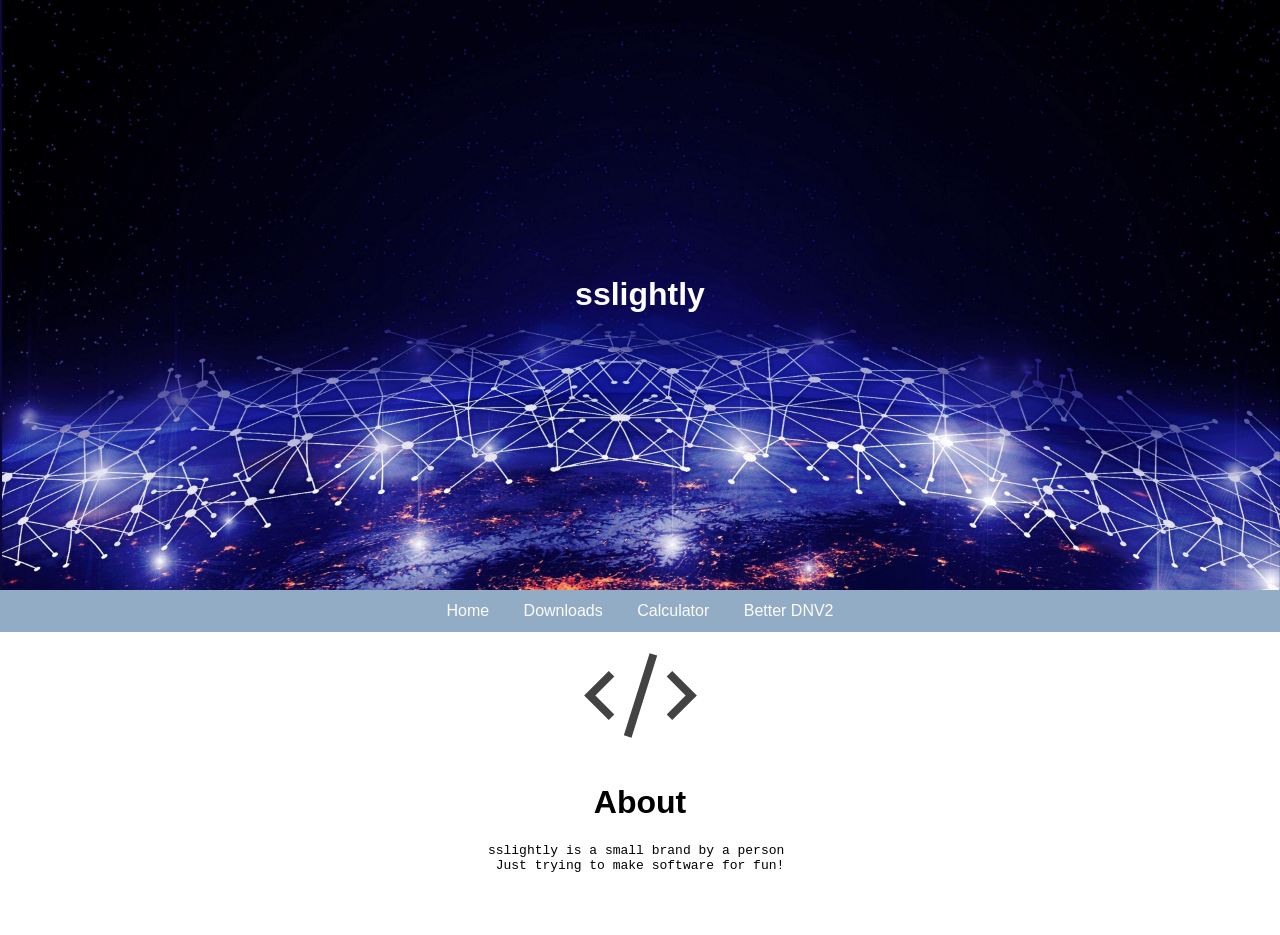
==== index.html @ 6f0f98a3 "Update to different style." ====
<!DOCTYPE html>
<html lang="en">
<head>
    <meta charset="UTF-8">
    <meta name="viewport" content="width=device-width, initial-scale=1.0">
    <title>Sslightly</title>
    <link rel="stylesheet" href="style.css">
</head>
<body>
    <header>
       
        <h1>sslightly</h1>
    </header>
     <nav>
        <a href="#">Home</a>
        <a href="download/software/index.html">Downloads</a>
        <a href="tools/calc.html">Calculator</a>
        <a href="assets/DNV2_BETTER.html">Better DNV2</a>

    </nav>

    <main>
        
        <div>

        <img src="assets/code_xml_128dp_434343_FILL0_wght400_GRAD0_opsz48.svg" width="127">
        <h1>About</h1>
        <pre>
sslightly is a small brand by a person 
Just trying to make software for fun!
<iframe src="//incr.easrng.net/badge?key=sslightly" style="background: url(//incr.easrng.net/bg.gif)" title="increment badge" width="88" height="31" frameborder="0"></iframe>
        </pre>

        </div>

    </main>
</body>
</html>
---- style.css ----
body{
    margin: 0;
    font-family: Arial, sans-serif;
    text-align: center;
}
nav{
    background-color: #93acc5;
    padding: 12px 0;
}
nav a{
    color: #fcfcfc;
    text-decoration: none;
    margin: 0 15px;
}
nav a:hover{
    text-decoration: underline;
    cursor: pointer;
}

header{
    background-color: #f8f9fa;
    color: #fcfcfc;
    padding: 255px;
    text-align: center;
    background-image: url('assets/header-bg.jpg');
    background-size: cover;
    background-position: center;
}
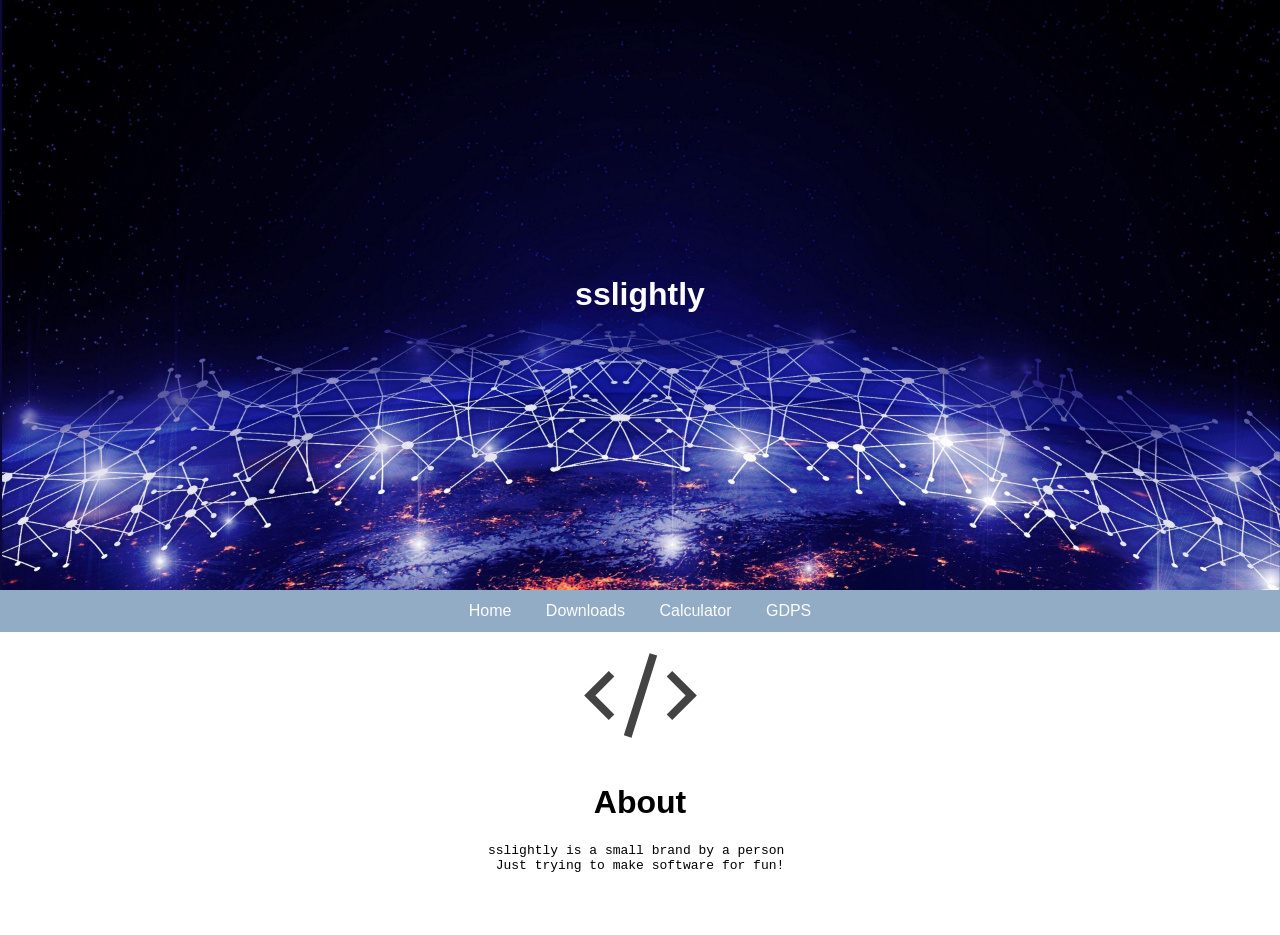
==== commit 1e7fe149: "gdps add link y" ====
--- a/index.html
+++ b/index.html
@@ -15,7 +15,7 @@
         <a href="#">Home</a>
         <a href="download/software/index.html">Downloads</a>
         <a href="tools/calc.html">Calculator</a>
-        <a href="assets/DNV2_BETTER.html">Better DNV2</a>
+        <a href="https://drive.google.com/drive/folders/13xNEasB_2h94jiF8UykU12OQl-VZ2p6b?usp=sharing">GDPS</a>
 
     </nav>
 
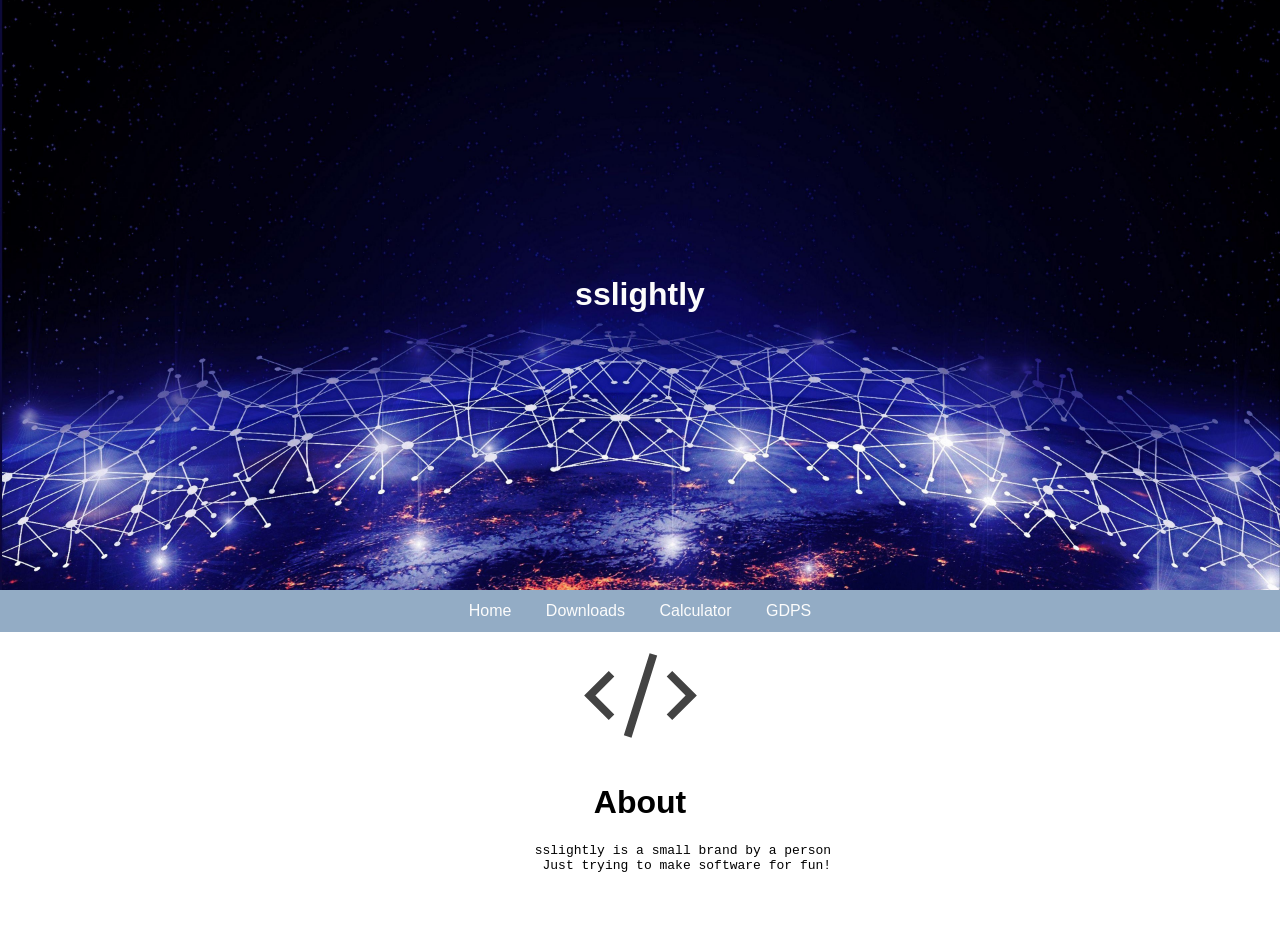
==== commit 750d6d69: "basic fixes xd" ====
--- a/index.html
+++ b/index.html
@@ -3,7 +3,8 @@
 <head>
     <meta charset="UTF-8">
     <meta name="viewport" content="width=device-width, initial-scale=1.0">
-    <title>Sslightly</title>
+    <meta name="google-site-verification" content="yNAv0XQZHLlT6RyFRsnGHXEIljEzlllxhHqm60sz0MQ" />
+    <title>sslightly</title>
     <link rel="stylesheet" href="style.css">
 </head>
 <body>
@@ -26,9 +27,9 @@
         <img src="assets/code_xml_128dp_434343_FILL0_wght400_GRAD0_opsz48.svg" width="127">
         <h1>About</h1>
         <pre>
-sslightly is a small brand by a person 
-Just trying to make software for fun!
-<iframe src="//incr.easrng.net/badge?key=sslightly" style="background: url(//incr.easrng.net/bg.gif)" title="increment badge" width="88" height="31" frameborder="0"></iframe>
+            sslightly is a small brand by a person 
+            Just trying to make software for fun!
+            <iframe src="//incr.easrng.net/badge?key=sslightly" style="background: url(//incr.easrng.net/bg.gif)" title="increment badge" width="88" height="31" frameborder="0"></iframe>
         </pre>
 
         </div>
--- a/style.css
+++ b/style.css
@@ -25,4 +25,4 @@
     background-image: url('assets/header-bg.jpg');
     background-size: cover;
     background-position: center;
-}+}
